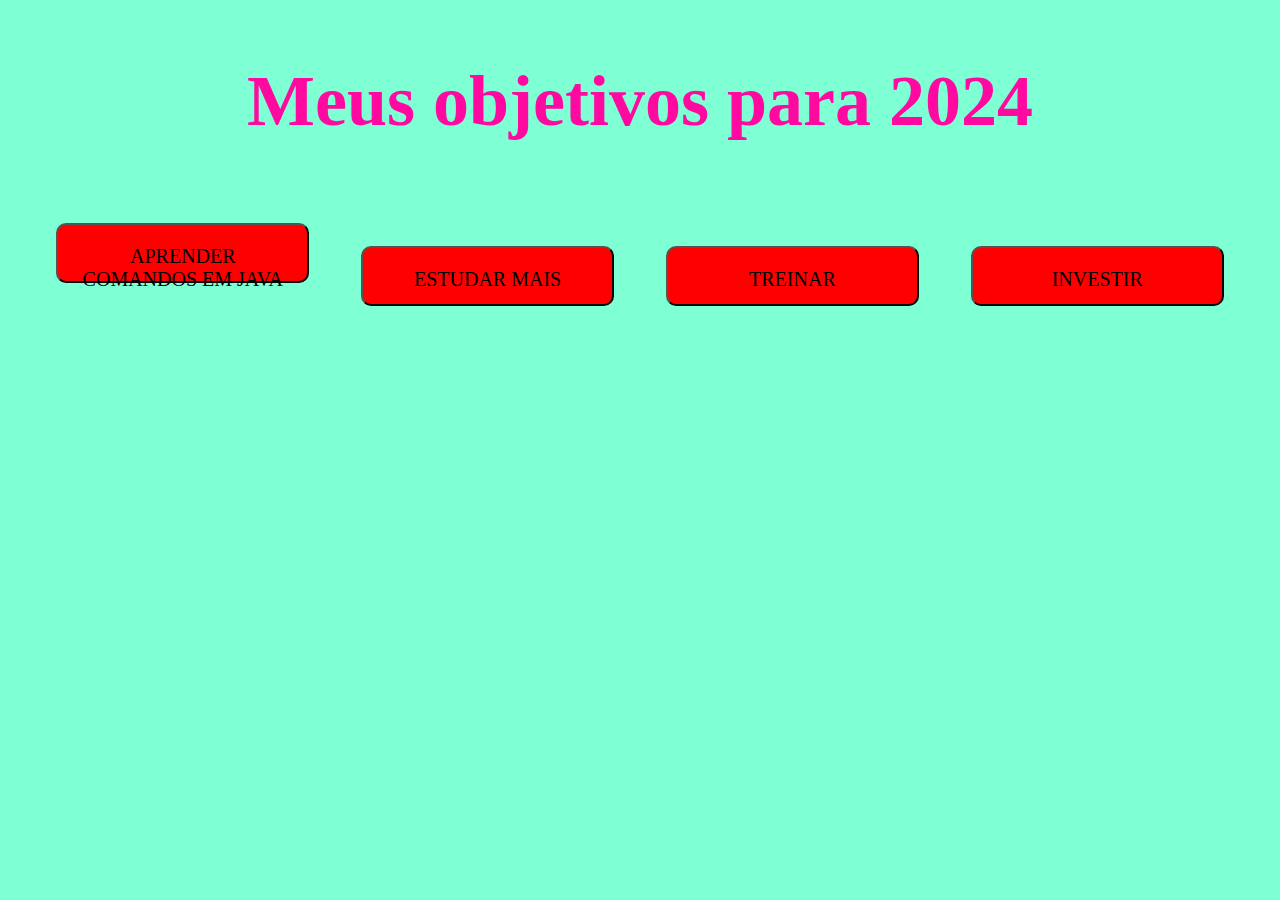
==== metas 2024/index.html @ a176f3a4 "Add files via upload" ====
<!DOCTYPE html>
<html lang="en">
<head>
    <meta charset="UTF-8">
    <meta name="viewport" content="width=device-width, initial-scale=1.0">
    <title>METAS 2024</title>
    <link rel="stylesheet" href="style.css">
</head>
<body>
    <section class="titulo"></section>
    <h2 class="subtitulo">Meus objetivos para 2024</h2>
    <div>
      <button class="botao">APRENDER COMANDOS EM JAVA</button>
      <button class="botao">ESTUDAR MAIS</button>
      <button class="botao">TREINAR</button>
      <button class="botao">INVESTIR</button>
    </div>






</body>
</html>
---- metas 2024/style.css ----
body {
    background-color: aquamarine;
    font-size: 3em;
    font-family: 'Times New Roman', Times, serif;
    color: rgb(255, 9, 161);
    text-align: center;
}

.botao{
    background-color: rgb(255, 0, 0);
    color: black;
    height: 3em;
    width: 20%;
    font-size: 20px;
    margin: 20px;
    font-family: Georgia, 'Times New Roman', Times, serif;
    border-radius: 10px;
    padding: 20px;
}
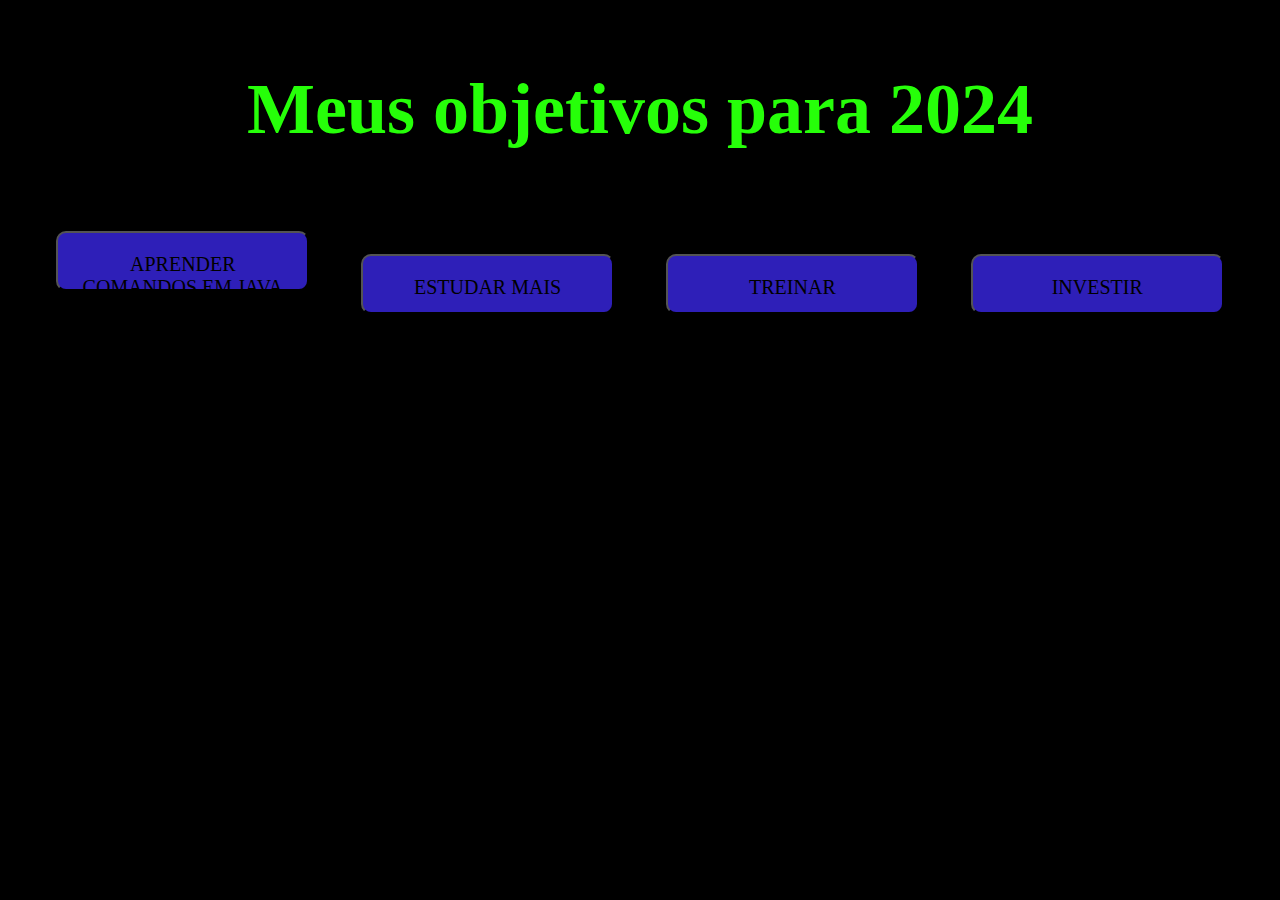
==== commit b9bb8930: "Add files via upload" ====
--- a/metas 2024/index.html
+++ b/metas 2024/index.html
@@ -7,8 +7,8 @@
     <link rel="stylesheet" href="style.css">
 </head>
 <body>
-    <section class="titulo"></section>
-    <h2 class="subtitulo">Meus objetivos para 2024</h2>
+    <section class="conteudo-principal"></section>
+    <h2 class="titulo-pricipal">Meus objetivos para 2024</h2>
     <div>
       <button class="botao">APRENDER COMANDOS EM JAVA</button>
       <button class="botao">ESTUDAR MAIS</button>
--- a/metas 2024/style.css
+++ b/metas 2024/style.css
@@ -1,13 +1,25 @@
+:root{
+    --cor-de-fundo:#1E1E1E1E;
+    --verde:#6FFF57;
+    --branco:#FFFFFF;
+    --botao-ativo:#3A375E;
+    --botao-inativo:#0a1458;
+    --texto-de-fundo:#5e6278;
+}
+
+
+
+
 body {
-    background-color: aquamarine;
+    background-color: rgb(0, 0, 0);
     font-size: 3em;
     font-family: 'Times New Roman', Times, serif;
-    color: rgb(255, 9, 161);
+    color: rgb(38, 255, 9);
     text-align: center;
 }
 
 .botao{
-    background-color: rgb(255, 0, 0);
+    background-color: rgb(46, 31, 184);
     color: black;
     height: 3em;
     width: 20%;
@@ -16,4 +28,9 @@
     font-family: Georgia, 'Times New Roman', Times, serif;
     border-radius: 10px;
     padding: 20px;
+}
+
+.conteudo-principal{
+    display: flex;
+    justify-content: center;
 }